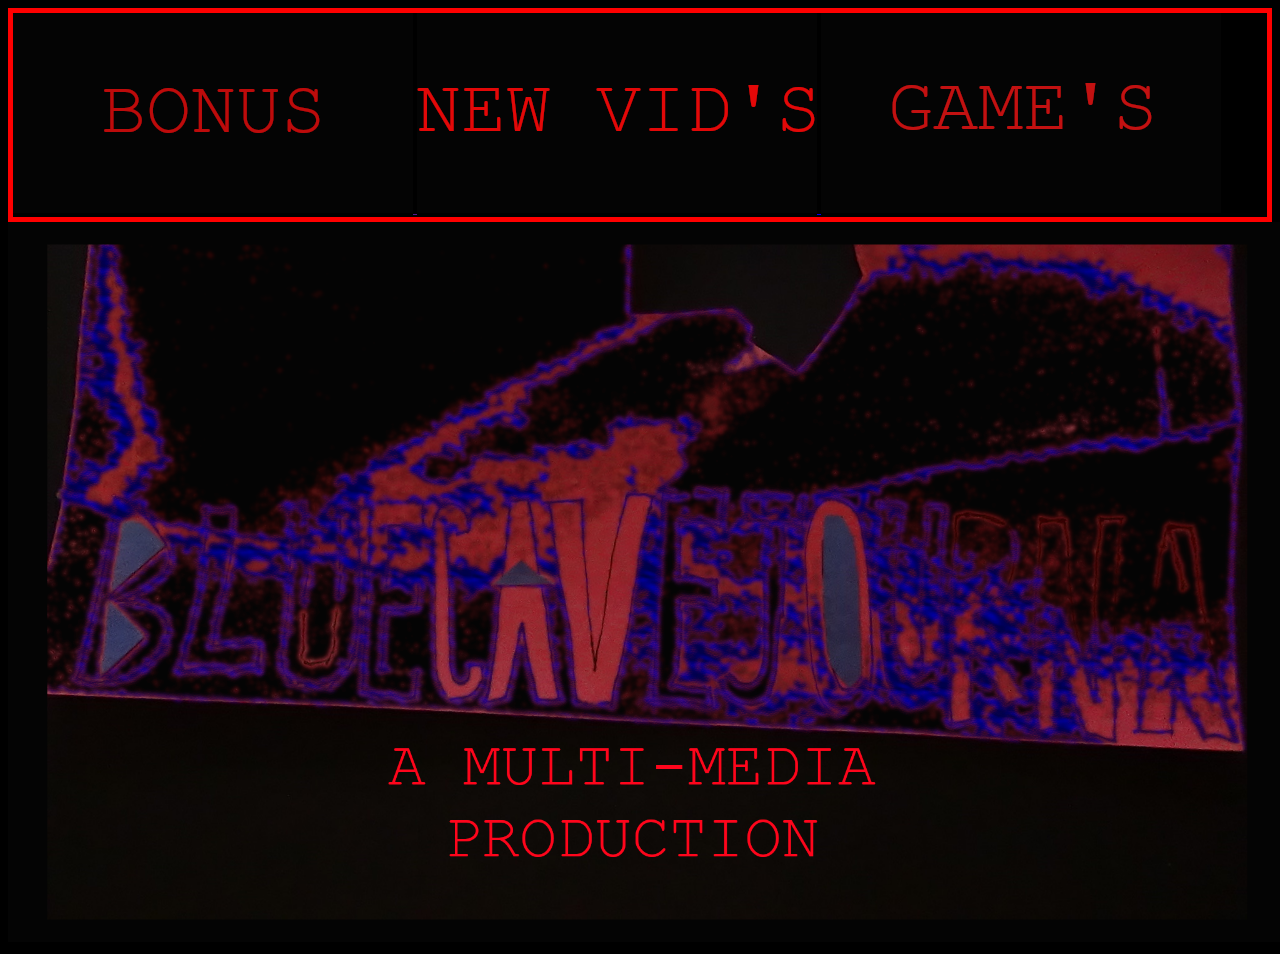
==== index.html @ 6a573eb8 "Add files via upload learned what <span> is" ====
<!DOCTYPE html>
<html lang="en">
  <head>
    <meta charset="UTF-8">
    <meta name="viewport" content="width=device-width, initial-scale=1.0">
    <meta http-equiv="X-UA-Compatible" content="ie=edge">
    <title>Blue Cave Journal</title>
    <style>
    div {
      border: 5px solid red;
    }
    </style>



  </head>


  <body style="background-color:rgb(0, 0, 0);">
	
   <div>
    <span>
      <a href="">
          <img src="bonus.png" alt="Bonus_content"
          width="auto" height="auto"
      </a>

    
      <a href="new.html">
        <img src="New.png" alt="New"
        width="auto" height="auto"
      </a>

    
    
      <a href="games.html">
        <img src="games.png" alt="game"
        width="auto" height="auto"
      </a>
    </span>
    
    
    
    
    </div>

    <img src="BANNER.png" alt="A Multi Media Company" style="width:1280px;height:auto;">



  </body>
</html>
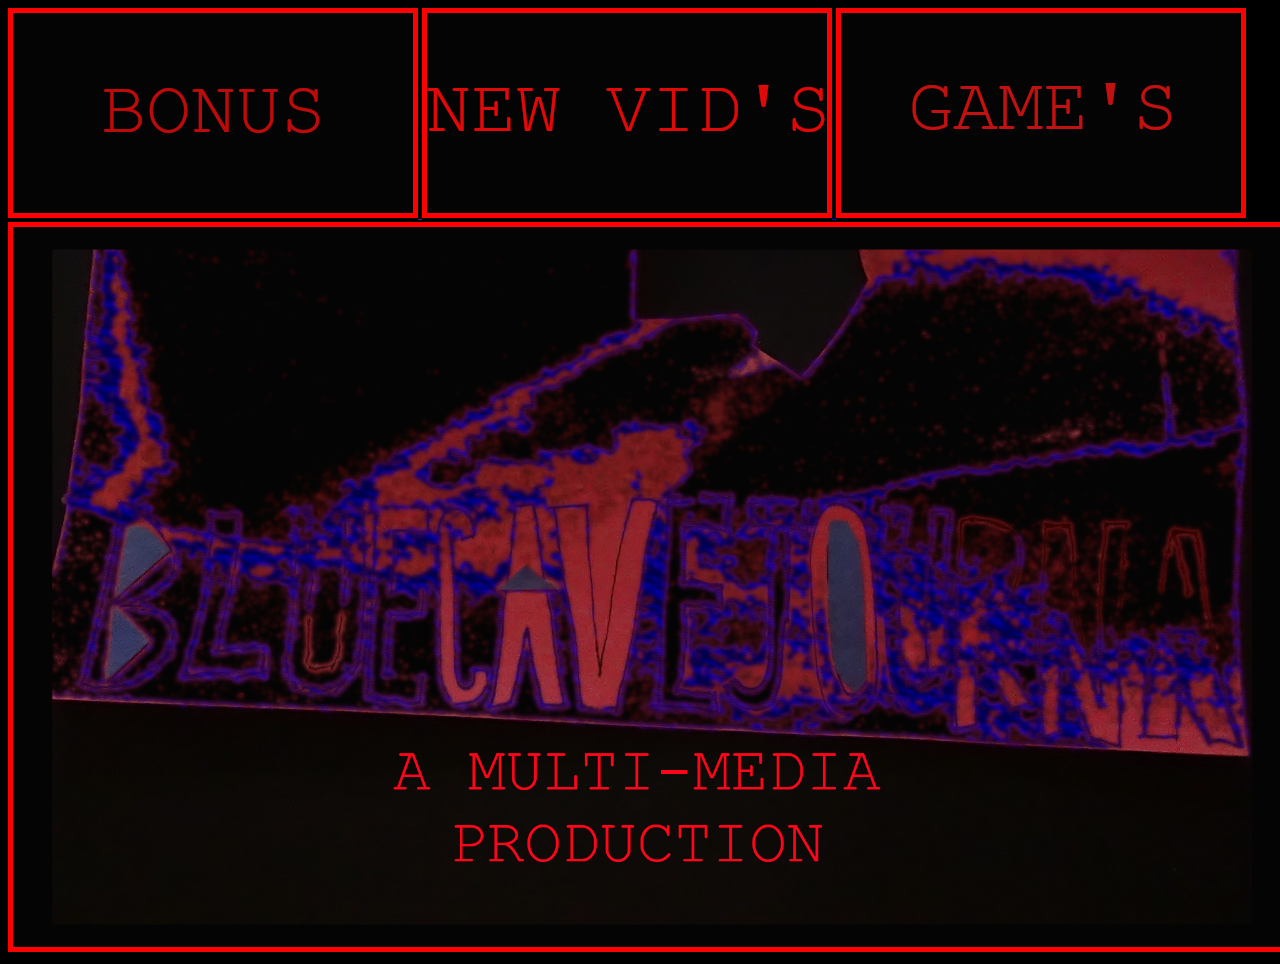
==== commit e7ff87cc: "Add files via upload img" ====
--- a/index.html
+++ b/index.html
@@ -6,7 +6,7 @@
     <meta http-equiv="X-UA-Compatible" content="ie=edge">
     <title>Blue Cave Journal</title>
     <style>
-    div {
+    img {
       border: 5px solid red;
     }
     </style>
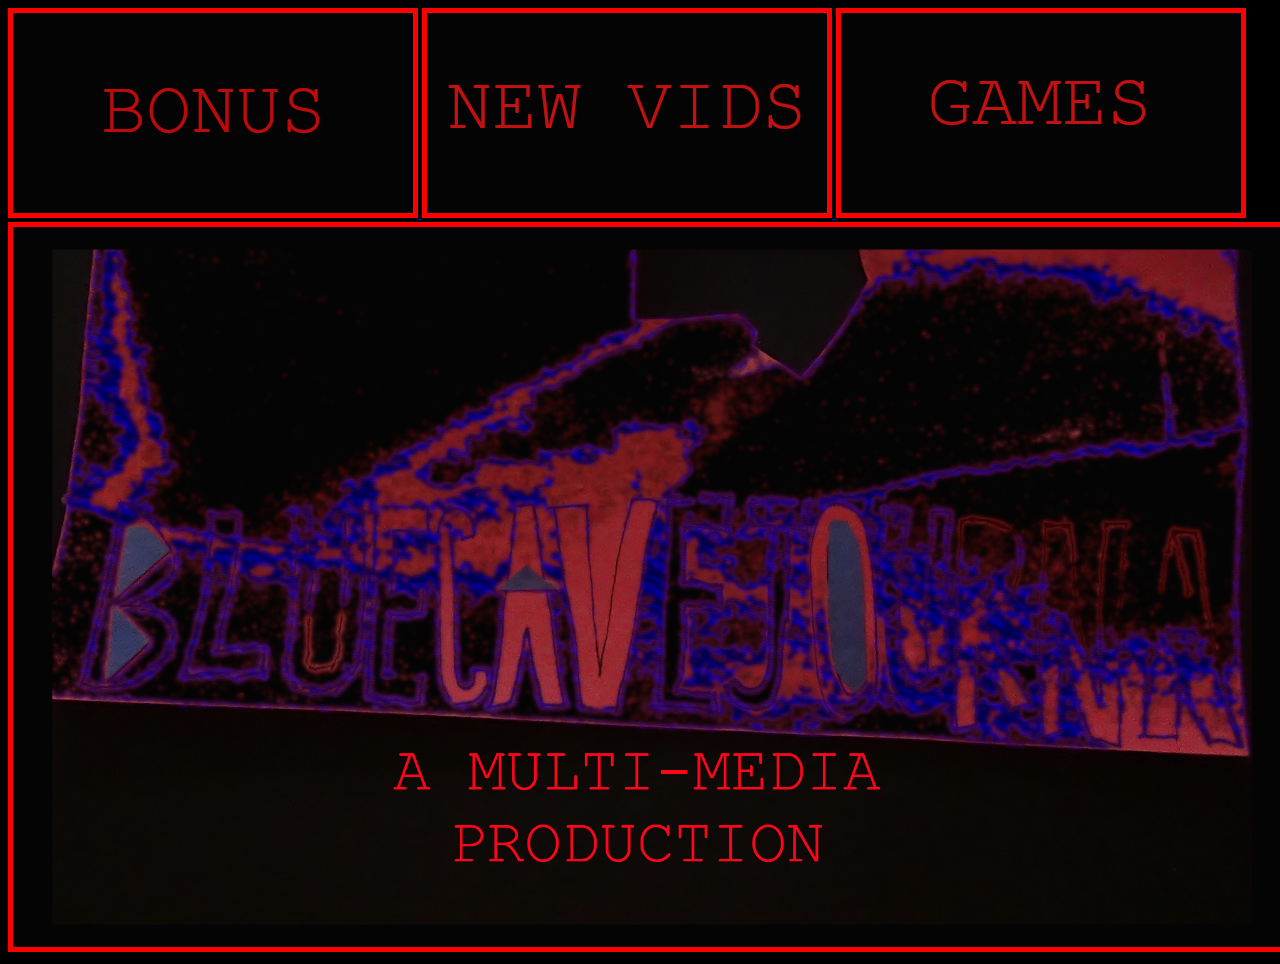
==== commit 07dd57b4: "Add files via upload updated bonus to be able to use while embedding a friends video fixed a title a" ====
--- a/index.html
+++ b/index.html
@@ -19,25 +19,25 @@
   <body style="background-color:rgb(0, 0, 0);">
 	
    <div>
-    <span>
-      <a href="">
+   
+      <a href="Bonus.html" target="_self">
           <img src="bonus.png" alt="Bonus_content"
-          width="auto" height="auto"
+          width="auto" height="auto">
       </a>
 
     
-      <a href="new.html">
+      <a href="new.html" target="_self">
         <img src="New.png" alt="New"
-        width="auto" height="auto"
+        width="auto" height="auto">
       </a>
 
     
     
-      <a href="games.html">
+      <a href="games.html" target="_self">
         <img src="games.png" alt="game"
-        width="auto" height="auto"
+        width="auto" height="auto">
       </a>
-    </span>
+    
     
     
     
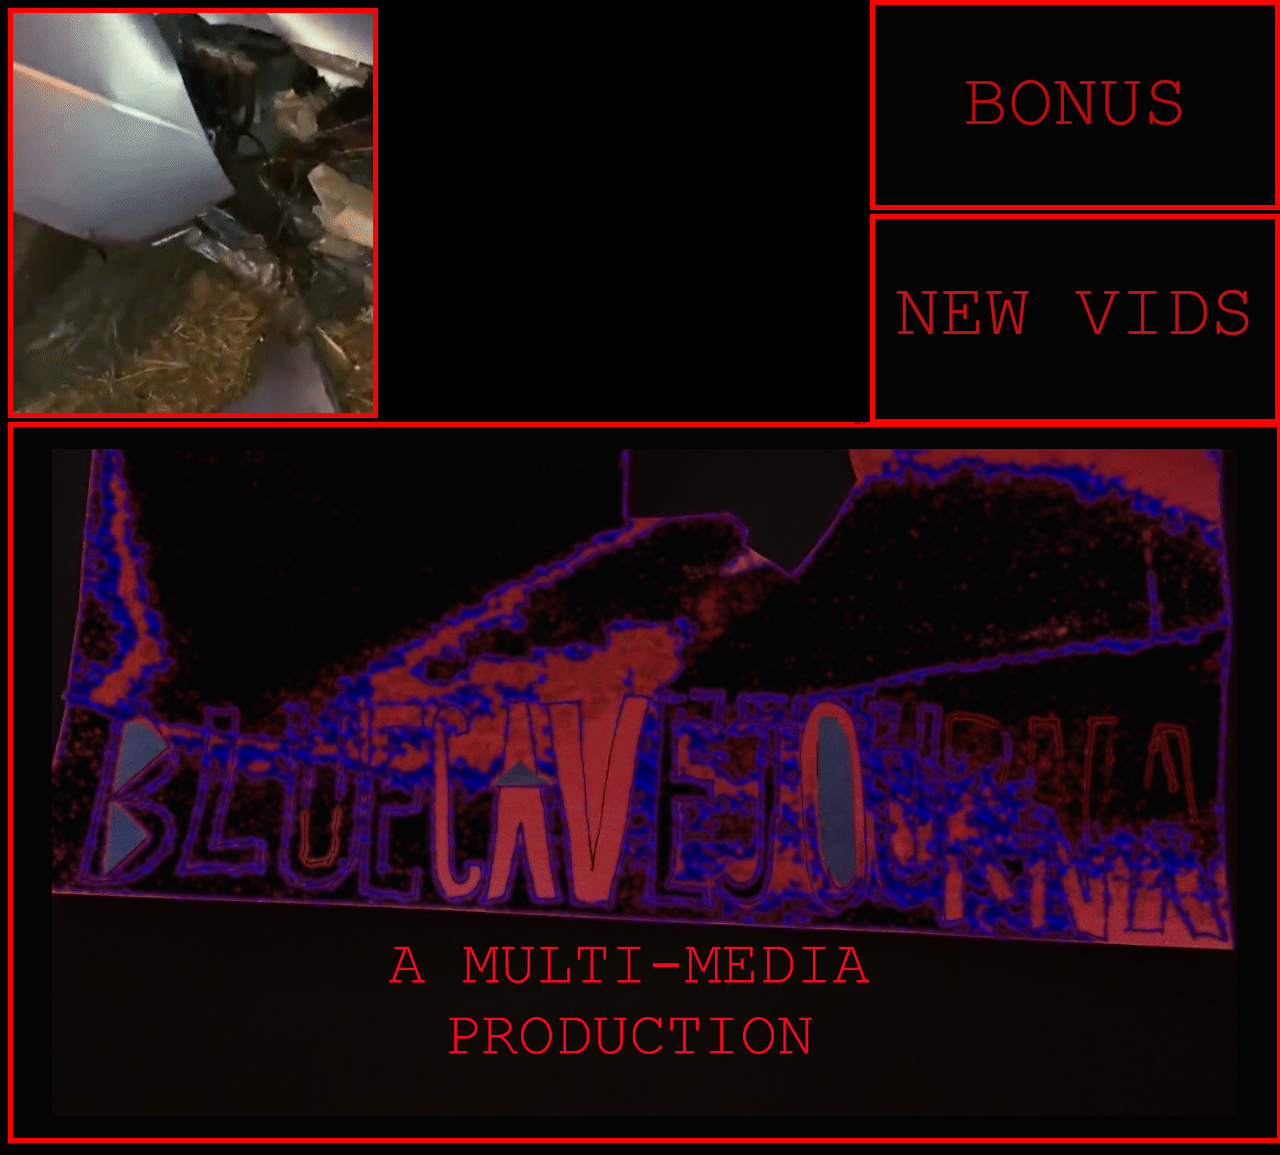
==== commit c9e29df0: "Add files via upload" ====
--- a/index.html
+++ b/index.html
@@ -5,48 +5,48 @@
     <meta name="viewport" content="width=device-width, initial-scale=1.0">
     <meta http-equiv="X-UA-Compatible" content="ie=edge">
     <title>Blue Cave Journal</title>
-    <style>
-    img {
-      border: 5px solid red;
-    }
-    </style>
+   
 
-
+<link rel="stylesheet" href="indexpage.css">
 
   </head>
 
 
   <body style="background-color:rgb(0, 0, 0);">
 	
-   <div>
-   
+  
+    <div>
+       
+      <img src="stunt.gif"> 
+      </div> 
+
+
+
+
+    <ol>
+      <li>
       <a href="Bonus.html" target="_self">
           <img src="bonus.png" alt="Bonus_content"
           width="auto" height="auto">
       </a>
-
+      </li>
     
+      <li>
       <a href="new.html" target="_self">
         <img src="New.png" alt="New"
         width="auto" height="auto">
       </a>
-
+      </li>
     
     
-      <a href="games.html" target="_self">
-        <img src="games.png" alt="game"
-        width="auto" height="auto">
-      </a>
+
+
+    </ol>
     
     
+    <img class="banner" src="BANNER.png" alt="A Multi Media Company" style="width:1280px;height:auto;">
+        
     
-    
-    
-    </div>
-
-    <img src="BANNER.png" alt="A Multi Media Company" style="width:1280px;height:auto;">
-
-
 
   </body>
 </html>
--- a/indexpage.css
+++ b/indexpage.css
@@ -0,0 +1,91 @@
+div {  
+    max-height: 100%;  
+    max-width: 100%; 
+    position: relative;  
+    top: 0;  
+    bottom: 0;  
+    left: 0;  
+    right: 0;  
+    margin: 0%;
+}
+
+  ol {  
+    max-height: 100%;  
+    max-width: 100%; 
+    position: absolute;  
+    top: 0;  
+    bottom: 100;  
+    left: 100;  
+    right: 0;  
+    margin: 0%;
+}
+
+.banner{  
+    max-height: 100%;  
+    max-width: 100%; 
+    position: static;  
+    top: 100;  
+    bottom: 0;  
+    left: 0;  
+    right: 0;  
+    margin: 0%;}
+
+    img {
+        border: 5px solid red;
+      }
+
+
+      @media screen and (max-width: 600px){
+
+
+        div {
+
+            max-height: 100%;  
+            max-width: 100%; 
+            position: relative;  
+            top: 0;  
+            bottom: 0;  
+            left: 0;  
+            right: 0;  
+            margin: 15%;
+        }
+
+
+
+        ol {  
+            max-height: 100%;  
+            max-width: 100%; 
+            position: relative;  
+            top: 0;  
+            bottom: 0;  
+            left: 0;  
+            right: 0;  
+            margin: 0%;
+        }
+
+        .banner{  
+            max-height: 100%;  
+            max-width: 100%; 
+            position: relative;  
+            top: 100;  
+            bottom: 0;  
+            left: 0;  
+            right: 0;  
+            margin: 15%;}
+
+        }
+
+
+
+
+
+
+
+
+
+
+
+
+
+
+      
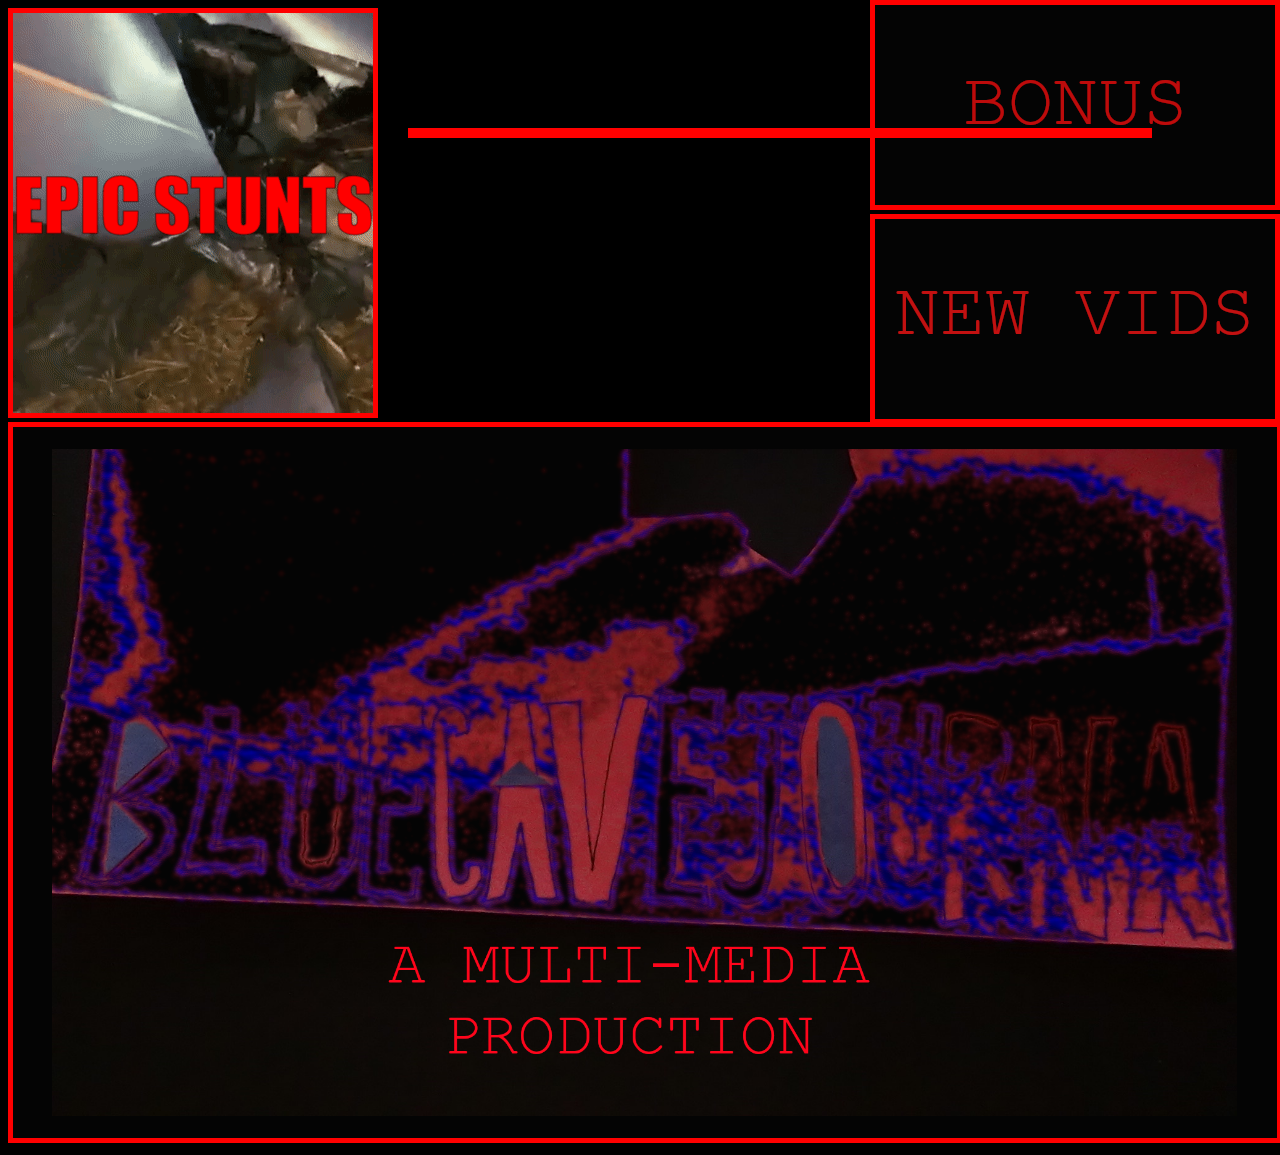
==== commit 7a59fd22: "Add files via upload huge update added video and profile accounts (fake) WIP." ====
--- a/index.html
+++ b/index.html
@@ -46,7 +46,7 @@
     
     <img class="banner" src="BANNER.png" alt="A Multi Media Company" style="width:1280px;height:auto;">
         
-    
+    <img class="gamer" src="gamer.gif" alt="Free video games soon" style="width:auto;height:auto;"
 
   </body>
 </html>
--- a/indexpage.css
+++ b/indexpage.css
@@ -23,8 +23,8 @@
 .banner{  
     max-height: 100%;  
     max-width: 100%; 
-    position: static;  
-    top: 100;  
+    position: relative;  
+    top: 0;  
     bottom: 0;  
     left: 0;  
     right: 0;  
@@ -34,58 +34,74 @@
         border: 5px solid red;
       }
 
-
-      @media screen and (max-width: 600px){
-
-
-        div {
-
-            max-height: 100%;  
-            max-width: 100%; 
-            position: relative;  
-            top: 0;  
-            bottom: 0;  
-            left: 0;  
-            right: 0;  
-            margin: 15%;
-        }
+      .gamer
+      {  
+          max-height: 100%;  
+          max-width: 100%; 
+          position: absolute;  
+          top: 0px;  
+          bottom: 2000px;  
+          left: 280px;  
+          right: 0px;  
+          margin: 10%;}
 
 
 
-        ol {  
-            max-height: 100%;  
-            max-width: 100%; 
-            position: relative;  
-            top: 0;  
-            bottom: 0;  
-            left: 0;  
-            right: 0;  
-            margin: 0%;
-        }
-
-        .banner{  
-            max-height: 100%;  
-            max-width: 100%; 
-            position: relative;  
-            top: 100;  
-            bottom: 0;  
-            left: 0;  
-            right: 0;  
-            margin: 15%;}
-
-        }
+      @media screen and (max-width: 1100px){
 
 
+        div 
+
+            {
+                margin: 0;
+                position: relative;
+                left: 10px;
+                padding-top: 20px;
+                padding-bottom: 20px;
+                transform: translate(-50%, -50%);
+                transform: scale(.8,.8);
+                display: block;
+              }
+        
+              
 
 
+        ol 
+        {
+            margin: 0;
+            position: relative;
+            padding-top: 20px;
+            padding-bottom: 20px;
+            transform: translate(-50%, -50%);
+            transform: scale(.8,.8);
+            display: block;
+          }
 
+        .banner{
+            margin: 0;
+            position: relative;
+            padding-top: 20px;
+            padding-bottom: 20px;
+            transform: translate(-50%, -50%);
+            transform: scale(.8,.8);
+            display: block;
+          }
 
+        .gamer
+        {
+            margin: 0;
+            position: relative;
+            display: block;
+    
+            top: 0;
+            right: 0px;
+            padding-top: 20px;
+            padding-right:0%;
+            padding-left:0%;
+            padding-bottom: 20px;
+            transform: translate(-50%, -50%);
+            transform: scale(.8,.8);
+            display: none;
+          }
 
-
-
-
-
-
-
-
-      +        }
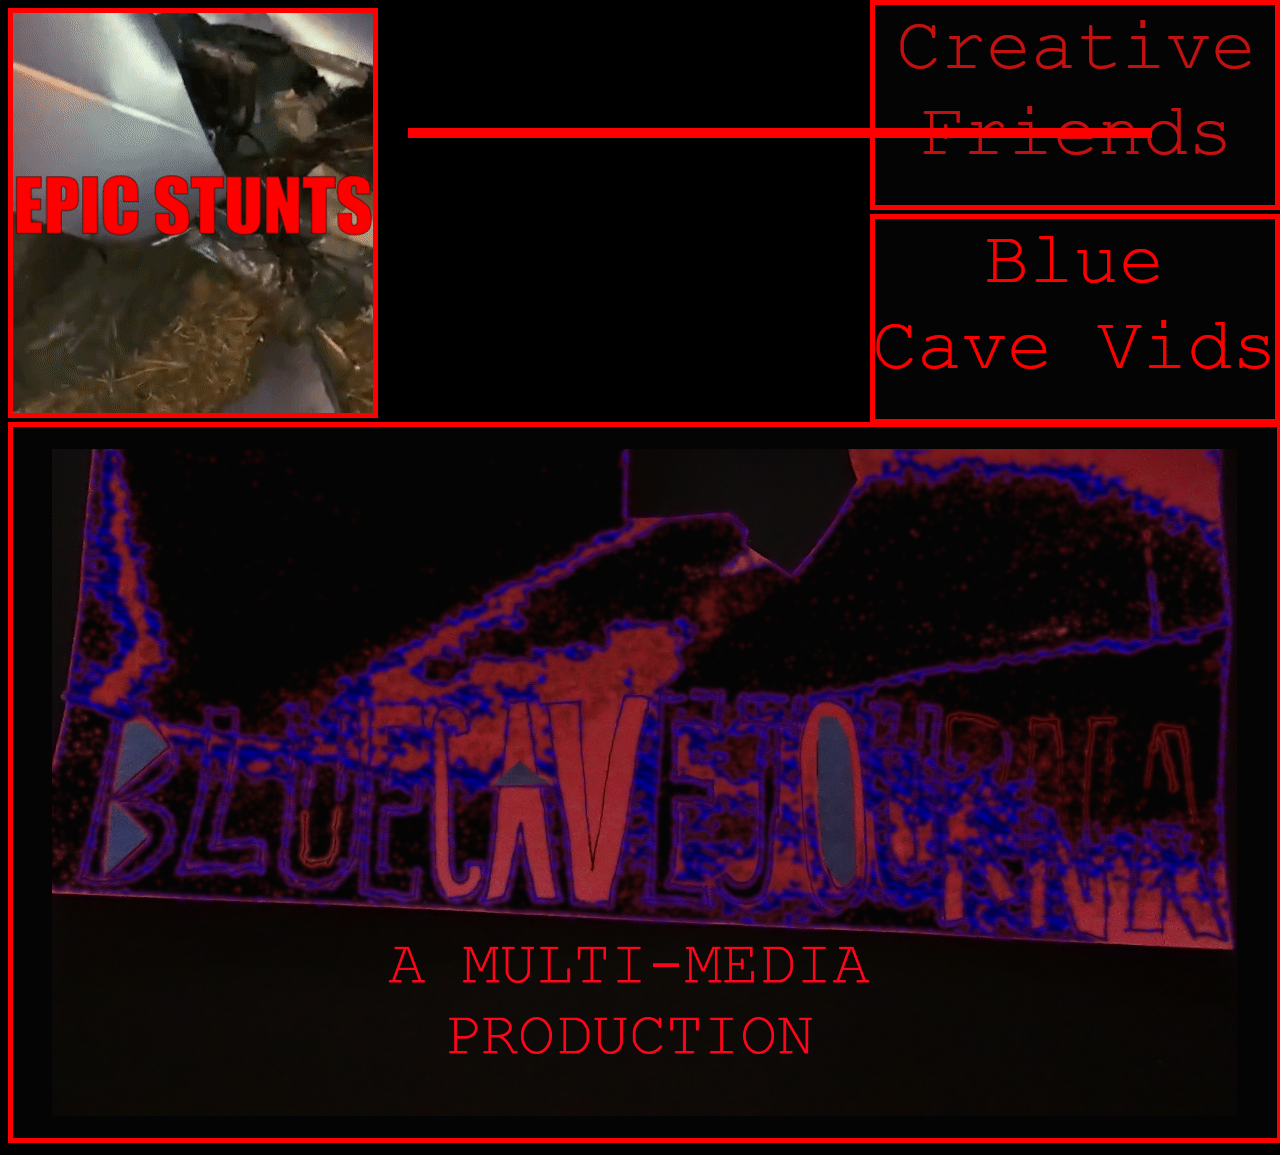
==== commit 747bb6a6: "Add files via upload" ====
--- a/index.html
+++ b/index.html
@@ -26,14 +26,14 @@
     <ol>
       <li>
       <a href="Bonus.html" target="_self">
-          <img src="bonus.png" alt="Bonus_content"
+          <img src="bonus.png" alt="Displays of creative Friends"
           width="auto" height="auto">
       </a>
       </li>
     
       <li>
-      <a href="new.html" target="_self">
-        <img src="New.png" alt="New"
+      <a href="https://www.youtube.com/channel/UCaBkXU-rC-7pU6I_xGH7HxA" target="_self">
+        <img src="New.png" alt="Blue Cave Journal Videos"
         width="auto" height="auto">
       </a>
       </li>
